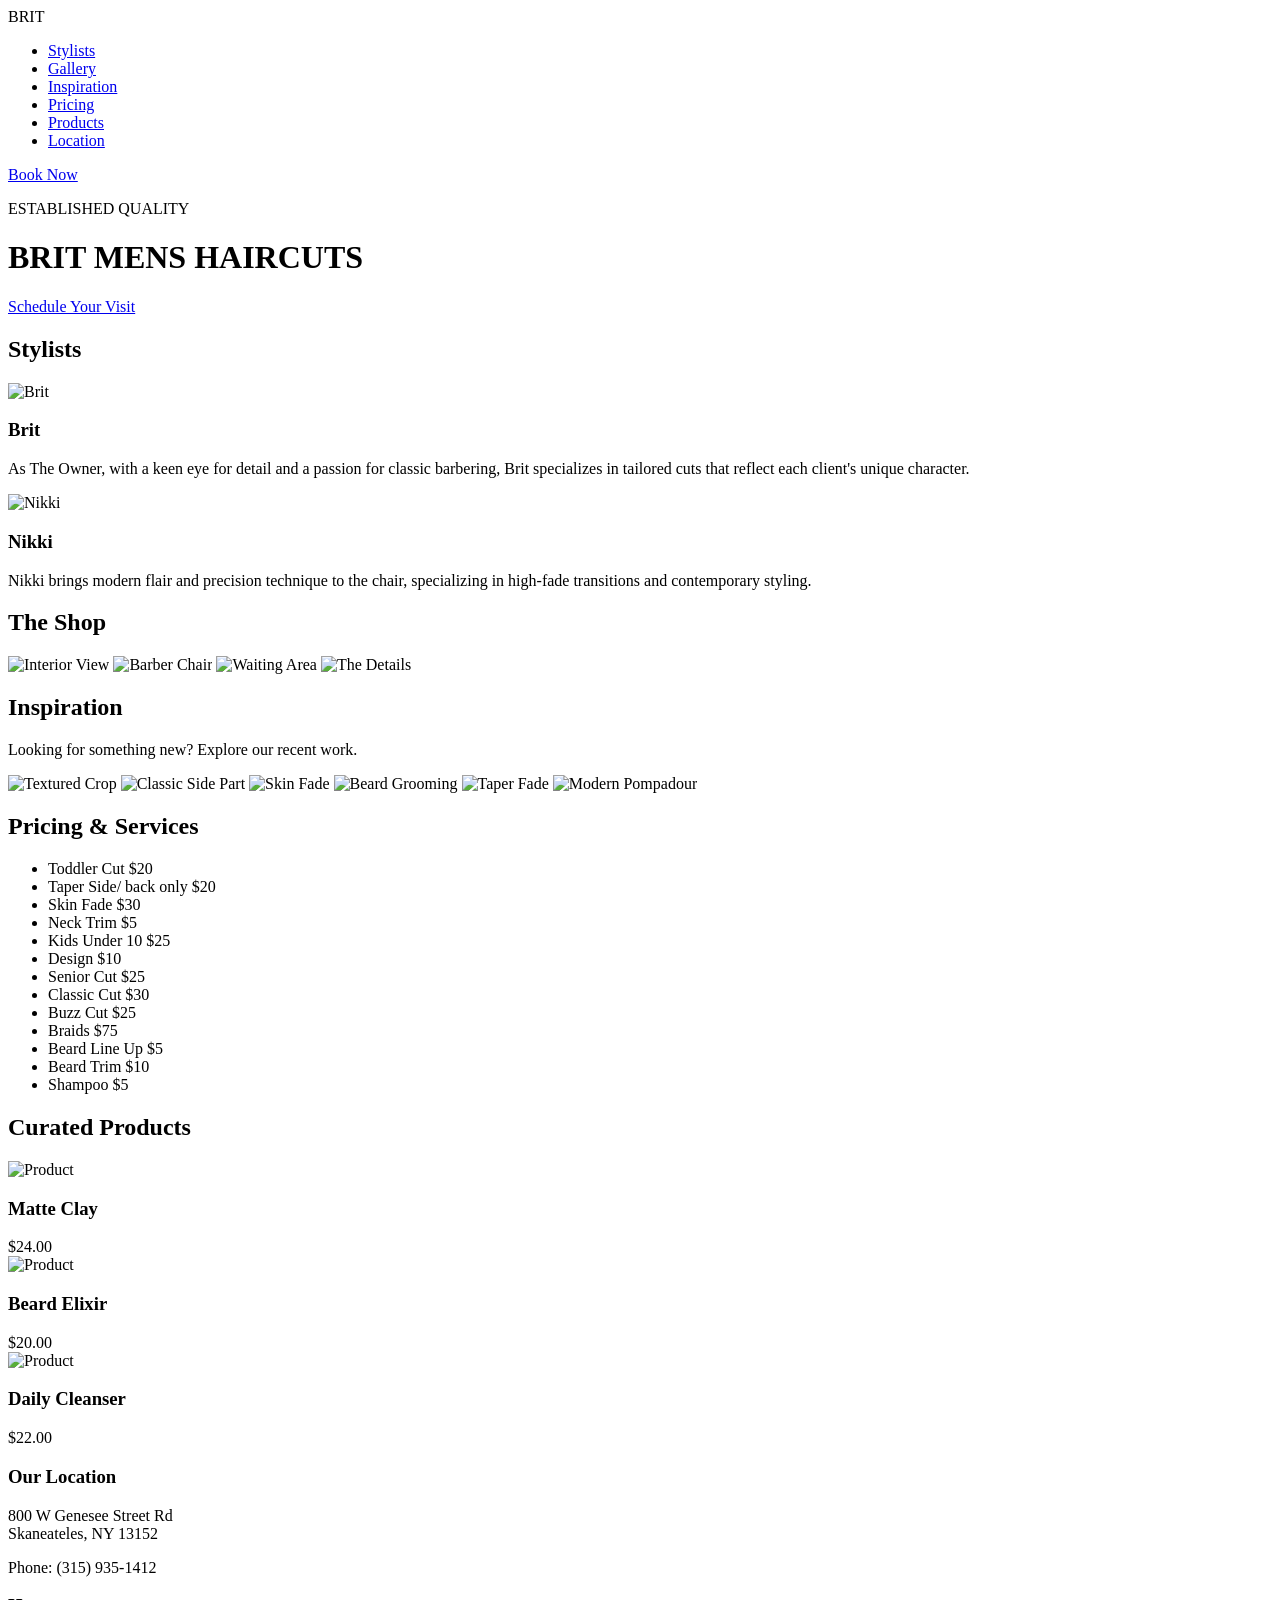
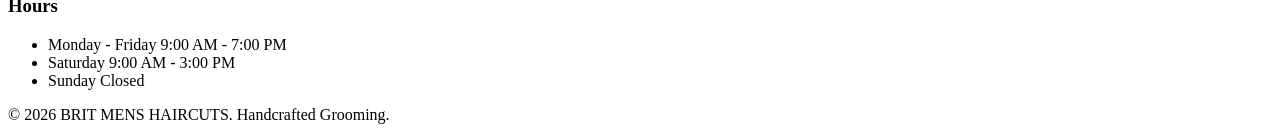
==== index (2).html @ d0a5bfec "Add files via upload" ====
<!DOCTYPE html>
<html lang="en">
<head>
    <meta charset="UTF-8">
    <meta name="viewport" content="width=device-width, initial-scale=1.0">
    <title>BRIT | Premium Grooming</title>
    <link href="https://fonts.googleapis.com/css2?family=Montserrat:wght@300;400;600&family=Playfair+Display:ital,wght@0,700;0,900;1,700&display=swap" rel="stylesheet">
    <link rel="stylesheet" href="style.css">
</head>
<body>

    <nav>
        <div class="logo">BRIT </div>
        <ul class="nav-links">
            <li><a href="#stylists">Stylists</a></li>
            <li><a href="#gallery">Gallery</a></li>
            <li><a href="#inspiration">Inspiration</a></li>
            <li><a href="#pricing">Pricing</a></li>
            <li><a href="#products">Products</a></li>
            <li><a href="#info">Location</a></li>
        </ul>
        <a href="https://book.squareup.com/appointments/6clszbzpspv32l/location/LMTXCFDJTFKM6/services?buttonTextColor=ffffff&color=000000&locale=en&referrer=so" class="btn-small">Book Now</a>
    </nav>

    <header class="hero">
        <div class="hero-content">
            <p class="hero-subtitle">ESTABLISHED QUALITY</p>
            <h1>BRIT MENS HAIRCUTS</h1>
            <a href="https://book.squareup.com/appointments/6clszbzpspv32l/location/LMTXCFDJTFKM6/services?buttonTextColor=ffffff&color=000000&locale=en&referrer=so" class="btn-large">Schedule Your Visit</a>
        </div>
    </header>

    <section id="stylists" class="section">
        <h2 class="section-title">Stylists</h2>
        <div class="stylist-container">
            <div class="stylist-card">
                <div class="img-frame">
                    <img src="brit.jpg" alt="Brit">
                </div>
                <h3>Brit</h3>
                <p>As The Owner, with a keen eye for detail and a passion for classic barbering, Brit specializes in tailored cuts that reflect each client's unique character.</p>
            </div>
            <div class="stylist-card">
                <div class="img-frame">
                    <img src="nikki.jpg" alt="Nikki">
                </div>
                <h3>Nikki</h3>
                <p>Nikki brings modern flair and precision technique to the chair, specializing in high-fade transitions and contemporary styling.</p>
            </div>
        </div>
    </section>

    <section id="gallery" class="section bg-charcoal">
        <h2 class="section-title gold-text">The Shop</h2>
        <div class="grid">
            <img src="shop6.jpg" alt="Interior View">
            <img src="shop2.jpeg" alt="Barber Chair">
            <img src="shop3.jpg" alt="Waiting Area">
            <img src="shop4.jpg" alt="The Details">
        </div>
    </section>

    <section id="inspiration" class="section">
        <h2 class="section-title">Inspiration</h2>
        <p class="subtitle">Looking for something new? Explore our recent work.</p>
        <div class="grid">
            <img src="cut1.jpg" alt="Textured Crop">
            <img src="cut2.jpg" alt="Classic Side Part">
            <img src="cut3.jpg" alt="Skin Fade">
            <img src="cut4.jpg" alt="Beard Grooming">
            <img src="cut5.jpg" alt="Taper Fade">
            <img src="cut6.jpg" alt="Modern Pompadour">
        </div>
    </section>

    <section id="pricing" class="section bg-charcoal">
        <h2 class="section-title gold-text">Pricing & Services</h2>
        <div class="pricing-container">
            <ul class="pricing-list">
                <li><span class="service-name">Toddler Cut</span> <span class="price-amount">$20</span></li>
                <li><span class="service-name">Taper Side/ back only</span> <span class="price-amount">$20</span></li>
                <li><span class="service-name">Skin Fade</span> <span class="price-amount">$30</span></li>
                <li><span class="service-name">Neck Trim</span> <span class="price-amount">$5</span></li>
                <li><span class="service-name">Kids Under 10</span> <span class="price-amount">$25</span></li>
                <li><span class="service-name">Design</span> <span class="price-amount">$10</span></li>
                <li><span class="service-name">Senior Cut</span> <span class="price-amount">$25</span></li>
                <li><span class="service-name">Classic Cut</span> <span class="price-amount">$30</span></li>
                <li><span class="service-name">Buzz Cut</span> <span class="price-amount">$25</span></li>
                <li><span class="service-name">Braids</span> <span class="price-amount">$75</span></li>
                <li><span class="service-name">Beard Line Up</span> <span class="price-amount">$5</span></li>
                <li><span class="service-name">Beard Trim</span> <span class="price-amount">$10</span></li>
                <li><span class="service-name">Shampoo</span> <span class="price-amount">$5</span></li>
            </ul>
        </div>
    </section>

    <section id="products" class="section bg-offwhite">
        <h2 class="section-title">Curated Products</h2>
        <div class="product-container">
            <div class="product-card">
                <img src="pomade.jpg" alt="Product">
                <h3>Matte Clay</h3>
                <span class="price">$24.00</span>
            </div>
            <div class="product-card">
                <img src="oil.jpg" alt="Product">
                <h3>Beard Elixir</h3>
                <span class="price">$20.00</span>
            </div>
            <div class="product-card">
                <img src="wash.jpg" alt="Product">
                <h3>Daily Cleanser</h3>
                <span class="price">$22.00</span>
            </div>
        </div>
    </section>

    <section id="info" class="info-section">
        <div class="info-container">
            <div class="info-box">
                <h3>Our Location</h3>
                <p>800 W Genesee Street Rd<br>Skaneateles, NY 13152</p>
                <p class="gold-text">Phone: (315) 935-1412</p>
            </div>
            <div class="info-box">
                <h3>Hours</h3>
                <ul class="hours-list">
                    <li><span>Monday - Friday</span> <span>9:00 AM - 7:00 PM</span></li>
                    <li><span>Saturday</span> <span>9:00 AM - 3:00 PM</span></li>
                    <li><span>Sunday</span> <span>Closed</span></li>
                </ul>
            </div>
        </div>
    </section>

    <footer>
        <p>&copy; 2026 BRIT MENS HAIRCUTS. Handcrafted Grooming.</p>
    </footer>

</body>
</html>
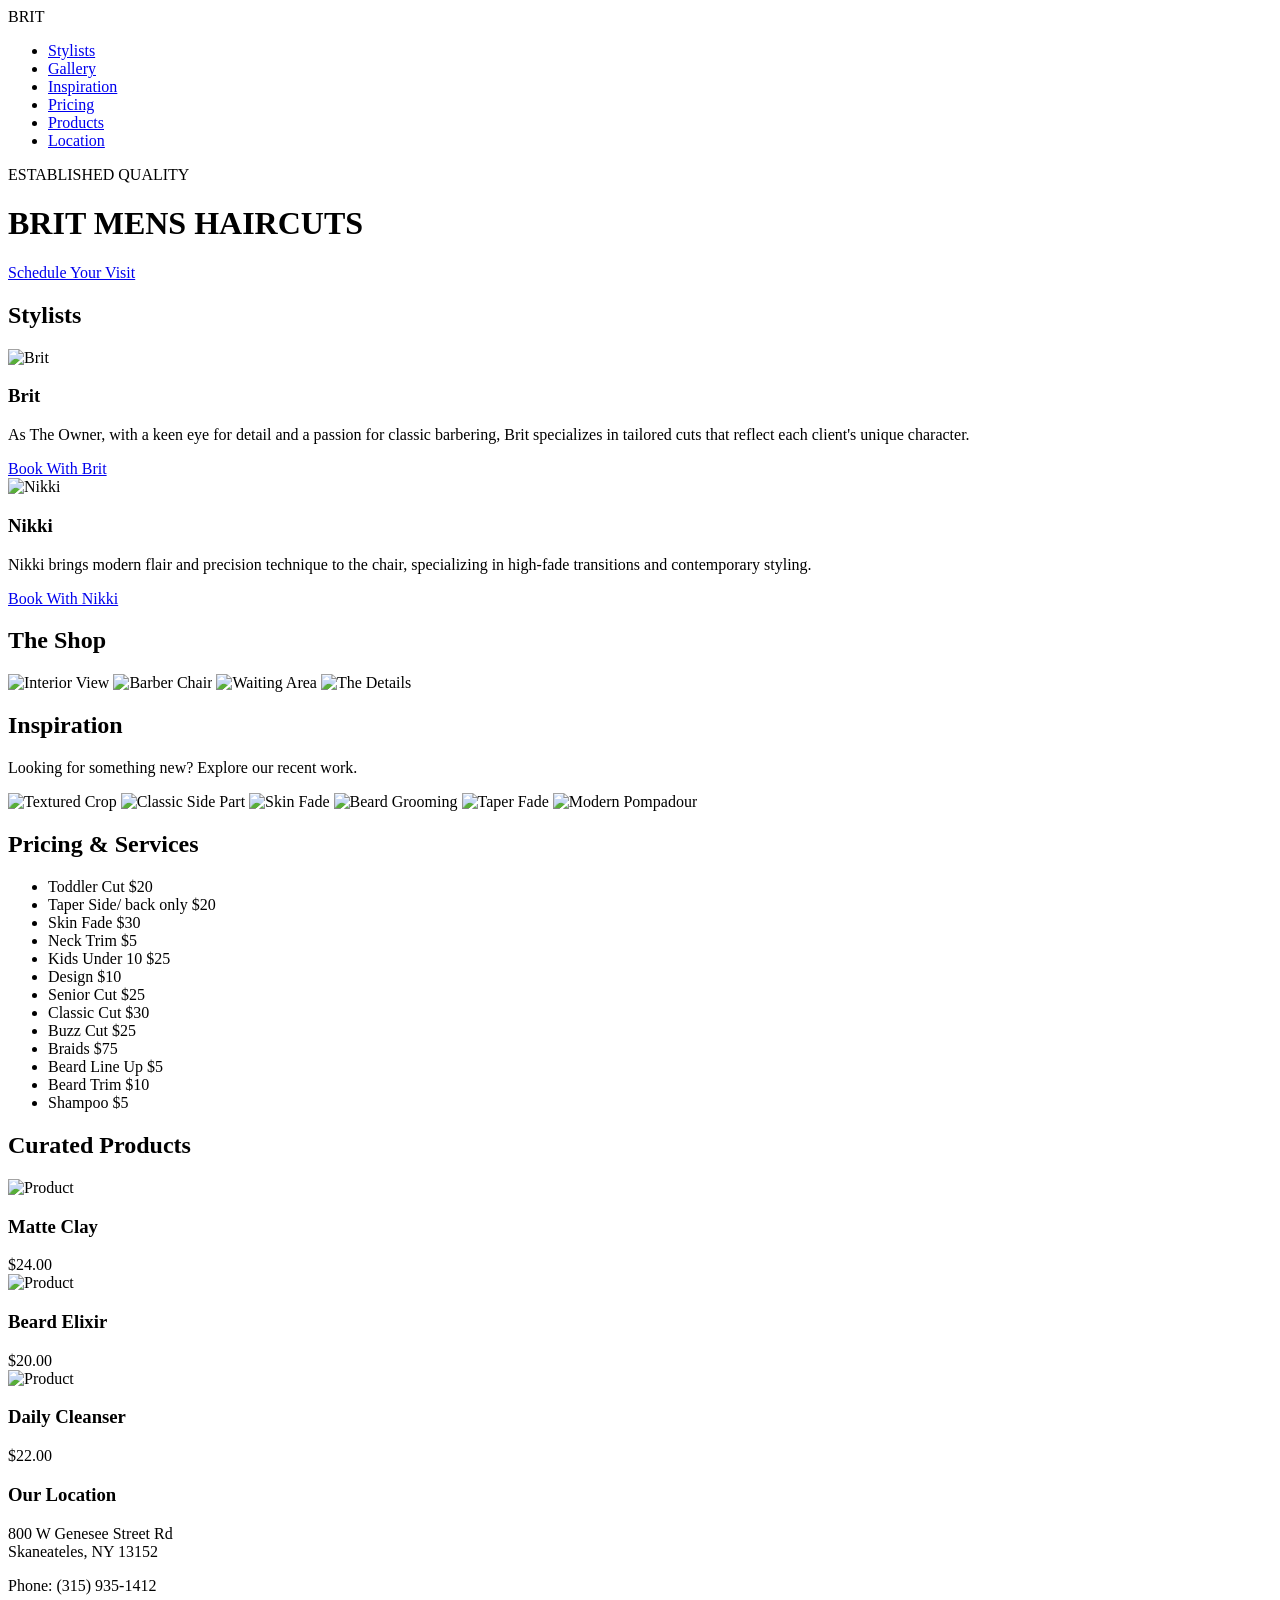
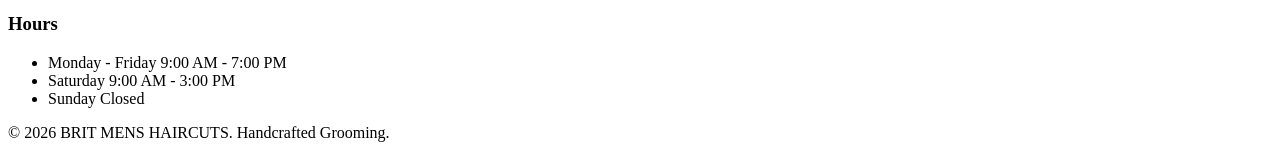
==== commit 1f56f487: "Update index (2).html" ====
--- a/index (2).html
+++ b/index (2).html
@@ -5,13 +5,17 @@
     <meta charset="UTF-8">
     <meta name="viewport" content="width=device-width, initial-scale=1.0">
     <title>BRIT | Premium Grooming</title>
+
     <link href="https://fonts.googleapis.com/css2?family=Montserrat:wght@300;400;600&family=Playfair+Display:ital,wght@0,700;0,900;1,700&display=swap" rel="stylesheet">
+
     <link rel="stylesheet" href="style.css">
 </head>
+
 <body>
 
     <nav>
         <div class="logo">BRIT </div>
+
         <ul class="nav-links">
             <li><a href="#stylists">Stylists</a></li>
             <li><a href="#gallery">Gallery</a></li>
@@ -20,50 +24,95 @@
             <li><a href="#products">Products</a></li>
             <li><a href="#info">Location</a></li>
         </ul>
-        <a href="https://book.squareup.com/appointments/6clszbzpspv32l/location/LMTXCFDJTFKM6/services?buttonTextColor=ffffff&color=000000&locale=en&referrer=so" class="btn-small">Book Now</a>
     </nav>
 
     <header class="hero">
         <div class="hero-content">
             <p class="hero-subtitle">ESTABLISHED QUALITY</p>
+
             <h1>BRIT MENS HAIRCUTS</h1>
-            <a href="https://book.squareup.com/appointments/6clszbzpspv32l/location/LMTXCFDJTFKM6/services?buttonTextColor=ffffff&color=000000&locale=en&referrer=so" class="btn-large">Schedule Your Visit</a>
+
+            <a href="https://book.squareup.com/appointments/6clszbzpspv32l/location/LMTXCFDJTFKM6/services?buttonTextColor=ffffff&color=000000&locale=en&referrer=so"
+               class="btn-large">
+               Schedule Your Visit
+            </a>
         </div>
     </header>
 
     <section id="stylists" class="section">
+
         <h2 class="section-title">Stylists</h2>
+
         <div class="stylist-container">
+
+            <!-- BRIT -->
             <div class="stylist-card">
+
                 <div class="img-frame">
                     <img src="brit.jpg" alt="Brit">
                 </div>
+
                 <h3>Brit</h3>
-                <p>As The Owner, with a keen eye for detail and a passion for classic barbering, Brit specializes in tailored cuts that reflect each client's unique character.</p>
-            </div>
+
+                <p>
+                    As The Owner, with a keen eye for detail and a passion for
+                    classic barbering, Brit specializes in tailored cuts that
+                    reflect each client's unique character.
+                </p>
+
+                <a href="https://book.squareup.com/appointments/6clszbzpspv32l/location/LMTXCFDJTFKM6/services?buttonTextColor=ffffff&color=000000&locale=en&referrer=so"
+                   class="stylist-book-btn">
+                   Book With Brit
+                </a>
+
+            </div>
+
+            <!-- NIKKI -->
             <div class="stylist-card">
+
                 <div class="img-frame">
                     <img src="nikki.jpg" alt="Nikki">
                 </div>
+
                 <h3>Nikki</h3>
-                <p>Nikki brings modern flair and precision technique to the chair, specializing in high-fade transitions and contemporary styling.</p>
-            </div>
-        </div>
+
+                <p>
+                    Nikki brings modern flair and precision technique to the chair,
+                    specializing in high-fade transitions and contemporary styling.
+                </p>
+
+                <a href="https://book.squareup.com/appointments/llkgmjyeghk27f/location/LXADZ5MVKC6RW/services?buttonTextColor=ffffff&color=4d4d4d&locale=en&referrer=so&team_member_id=TMaXLWyvo0pKPh-H"
+                   class="stylist-book-btn">
+                   Book With Nikki
+                </a>
+
+            </div>
+
+        </div>
+
     </section>
 
     <section id="gallery" class="section bg-charcoal">
+
         <h2 class="section-title gold-text">The Shop</h2>
+
         <div class="grid">
             <img src="shop6.jpg" alt="Interior View">
             <img src="shop2.jpeg" alt="Barber Chair">
             <img src="shop3.jpg" alt="Waiting Area">
             <img src="shop4.jpg" alt="The Details">
         </div>
+
     </section>
 
     <section id="inspiration" class="section">
+
         <h2 class="section-title">Inspiration</h2>
-        <p class="subtitle">Looking for something new? Explore our recent work.</p>
+
+        <p class="subtitle">
+            Looking for something new? Explore our recent work.
+        </p>
+
         <div class="grid">
             <img src="cut1.jpg" alt="Textured Crop">
             <img src="cut2.jpg" alt="Classic Side Part">
@@ -72,66 +121,164 @@
             <img src="cut5.jpg" alt="Taper Fade">
             <img src="cut6.jpg" alt="Modern Pompadour">
         </div>
+
     </section>
 
     <section id="pricing" class="section bg-charcoal">
-        <h2 class="section-title gold-text">Pricing & Services</h2>
+
+        <h2 class="section-title gold-text">
+            Pricing & Services
+        </h2>
+
         <div class="pricing-container">
+
             <ul class="pricing-list">
-                <li><span class="service-name">Toddler Cut</span> <span class="price-amount">$20</span></li>
-                <li><span class="service-name">Taper Side/ back only</span> <span class="price-amount">$20</span></li>
-                <li><span class="service-name">Skin Fade</span> <span class="price-amount">$30</span></li>
-                <li><span class="service-name">Neck Trim</span> <span class="price-amount">$5</span></li>
-                <li><span class="service-name">Kids Under 10</span> <span class="price-amount">$25</span></li>
-                <li><span class="service-name">Design</span> <span class="price-amount">$10</span></li>
-                <li><span class="service-name">Senior Cut</span> <span class="price-amount">$25</span></li>
-                <li><span class="service-name">Classic Cut</span> <span class="price-amount">$30</span></li>
-                <li><span class="service-name">Buzz Cut</span> <span class="price-amount">$25</span></li>
-                <li><span class="service-name">Braids</span> <span class="price-amount">$75</span></li>
-                <li><span class="service-name">Beard Line Up</span> <span class="price-amount">$5</span></li>
-                <li><span class="service-name">Beard Trim</span> <span class="price-amount">$10</span></li>
-                <li><span class="service-name">Shampoo</span> <span class="price-amount">$5</span></li>
+
+                <li>
+                    <span class="service-name">Toddler Cut</span>
+                    <span class="price-amount">$20</span>
+                </li>
+
+                <li>
+                    <span class="service-name">Taper Side/ back only</span>
+                    <span class="price-amount">$20</span>
+                </li>
+
+                <li>
+                    <span class="service-name">Skin Fade</span>
+                    <span class="price-amount">$30</span>
+                </li>
+
+                <li>
+                    <span class="service-name">Neck Trim</span>
+                    <span class="price-amount">$5</span>
+                </li>
+
+                <li>
+                    <span class="service-name">Kids Under 10</span>
+                    <span class="price-amount">$25</span>
+                </li>
+
+                <li>
+                    <span class="service-name">Design</span>
+                    <span class="price-amount">$10</span>
+                </li>
+
+                <li>
+                    <span class="service-name">Senior Cut</span>
+                    <span class="price-amount">$25</span>
+                </li>
+
+                <li>
+                    <span class="service-name">Classic Cut</span>
+                    <span class="price-amount">$30</span>
+                </li>
+
+                <li>
+                    <span class="service-name">Buzz Cut</span>
+                    <span class="price-amount">$25</span>
+                </li>
+
+                <li>
+                    <span class="service-name">Braids</span>
+                    <span class="price-amount">$75</span>
+                </li>
+
+                <li>
+                    <span class="service-name">Beard Line Up</span>
+                    <span class="price-amount">$5</span>
+                </li>
+
+                <li>
+                    <span class="service-name">Beard Trim</span>
+                    <span class="price-amount">$10</span>
+                </li>
+
+                <li>
+                    <span class="service-name">Shampoo</span>
+                    <span class="price-amount">$5</span>
+                </li>
+
             </ul>
-        </div>
+
+        </div>
+
     </section>
 
     <section id="products" class="section bg-offwhite">
+
         <h2 class="section-title">Curated Products</h2>
+
         <div class="product-container">
+
             <div class="product-card">
                 <img src="pomade.jpg" alt="Product">
                 <h3>Matte Clay</h3>
                 <span class="price">$24.00</span>
             </div>
+
             <div class="product-card">
                 <img src="oil.jpg" alt="Product">
                 <h3>Beard Elixir</h3>
                 <span class="price">$20.00</span>
             </div>
+
             <div class="product-card">
                 <img src="wash.jpg" alt="Product">
                 <h3>Daily Cleanser</h3>
                 <span class="price">$22.00</span>
             </div>
-        </div>
+
+        </div>
+
     </section>
 
     <section id="info" class="info-section">
+
         <div class="info-container">
+
             <div class="info-box">
+
                 <h3>Our Location</h3>
-                <p>800 W Genesee Street Rd<br>Skaneateles, NY 13152</p>
-                <p class="gold-text">Phone: (315) 935-1412</p>
-            </div>
+
+                <p>
+                    800 W Genesee Street Rd<br>
+                    Skaneateles, NY 13152
+                </p>
+
+                <p class="gold-text">
+                    Phone: (315) 935-1412
+                </p>
+
+            </div>
+
             <div class="info-box">
+
                 <h3>Hours</h3>
+
                 <ul class="hours-list">
-                    <li><span>Monday - Friday</span> <span>9:00 AM - 7:00 PM</span></li>
-                    <li><span>Saturday</span> <span>9:00 AM - 3:00 PM</span></li>
-                    <li><span>Sunday</span> <span>Closed</span></li>
+
+                    <li>
+                        <span>Monday - Friday</span>
+                        <span>9:00 AM - 7:00 PM</span>
+                    </li>
+
+                    <li>
+                        <span>Saturday</span>
+                        <span>9:00 AM - 3:00 PM</span>
+                    </li>
+
+                    <li>
+                        <span>Sunday</span>
+                        <span>Closed</span>
+                    </li>
+
                 </ul>
-            </div>
-        </div>
+
+            </div>
+
+        </div>
+
     </section>
 
     <footer>
